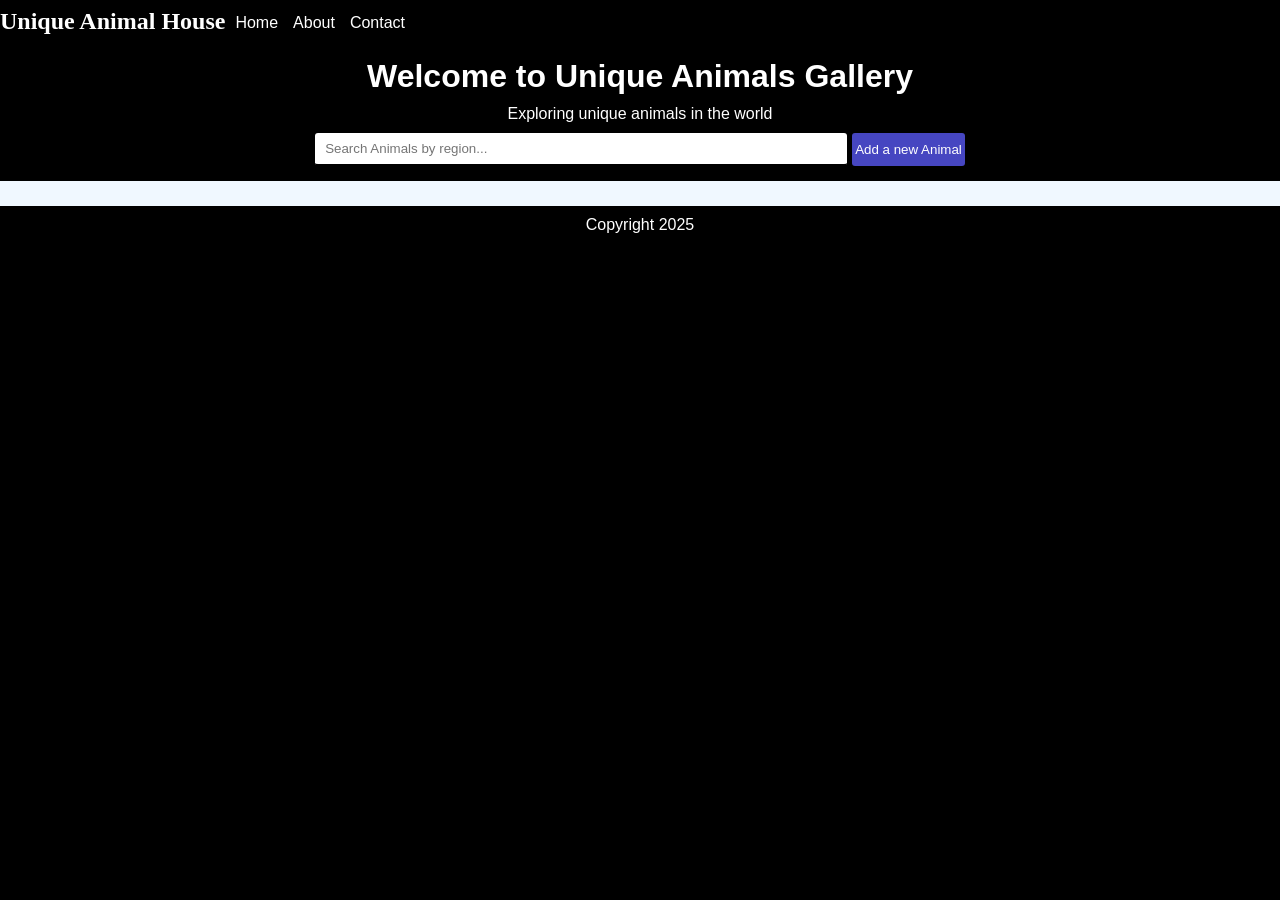
==== src/main/resources/static/html/index.html @ fba9269e "integrated backend" ====
<!DOCTYPE html>
<html lang="en">
<head>
    <meta charset="UTF-8">
    <meta name="viewport" content="width=device-width, initial-scale=1.0">
    <link rel="stylesheet" href="../css/index.css">
    <title>Home</title>
</head>
<body>
    <div id="navbar">
        <h2 id="name">Unique Animal House</h2>
        <div id="navbar-links">
            <a href="index.html">Home</a>
            <a href="#">About</a>
            <a href="#">Contact</a>
        </div>
    </div>
    <div id="heading">
        <h1 style="text-align: center;">Welcome to Unique Animals Gallery</h1>
        <p style="text-align: center;">Exploring unique animals in the world</p>
    </div>
    <div id="search">
        <input type="text" id="search-by-region" placeholder="Search Animals by region...">
        <button id="add-new-animal">Add a new Animal</button>
    </div>
    <div id="outer-container">
        <div id="container">

        </div>
    </div>

    <div id="footer">
        <p>Copyright 2025</p>
    </div>

    <script>
        const baseUrl = "http://127.0.0.1:8080/"
        const container = document.getElementById("container");
        const addNewBtn = document.getElementById("add-new-animal")
        const searchInput = document.getElementById("search-by-region");

        addNewBtn.onclick = function() {
             window.location.href = " new-animal-form.html"
        };

        function createAnimalCard(animal){
            const card = document.createElement('div');
            card.className = 'animal-card';

            const img = document.createElement('img');
            img.src = animal.imageUrl;
            img.alt = animal.name

            const animalName = document.createElement('h3');
            animalName.textContent = animal.name;

            const uniqueElements = document.createElement('p');
            uniqueElements.textContent = animal.summary;

            const cardHeading = document.createElement('div')
            cardHeading.className = "card-heading"

            const cardRegion = document.createElement('p');
            cardRegion.innerHTML = "<strong>Region:</strong> " + animal.region;

            const cardButtons = document.createElement('div')
            cardButtons.className = "card-buttons"

            const detailButton = document.createElement('button');
            detailButton.textContent = "View Details";
            detailButton.type ="button";

            const editButton = document.createElement('button');
            editButton.textContent = "Edit";
            editButton.classList.add = "edit-button";
            editButton.type ="button";

            const deleteButton = document.createElement('button');
            deleteButton.textContent = "Delete";
            deleteButton.classList.add("delete-button");
            deleteButton.type ="button";

            detailButton.onclick = function() {
                window.location.href = "details.html?id=" + animal.id;
            };

            editButton.onclick = function() {
                window.location.href = "new-animal-form.html?id=" + animal.id;
            };

            deleteButton.onclick = function() {
                fetch(baseUrl + "uniqueanimal/delete/" + animal.id, {
                    method: "DELETE"
                })
                .then(response => {
                    if (response.ok) {
                        window.location.reload();
                    } else {
                        alert("Failed to delete the animal.");
                    }
                });
            };

            container.appendChild(card);
            card.appendChild(img);
            card.appendChild(cardHeading);
            cardHeading.appendChild(animalName);
            cardHeading.appendChild(uniqueElements);
            cardHeading.appendChild(cardRegion);
            cardHeading.appendChild(cardButtons);
            cardButtons.appendChild(detailButton);
            cardButtons.appendChild(editButton);        
            cardButtons.appendChild(deleteButton);
        };

        fetch(baseUrl + "uniqueanimals")
        .then(Response => Response.json())
        .then(data => data.forEach(animal => createAnimalCard(animal)));

        searchInput.oninput = function() {
            const filter = searchInput.value.toLowerCase();
            if(filter === "") {
                container.innerHTML = "";
                fetch(baseUrl + "uniqueanimals")
                .then(Response => Response.json())
                .then(data => data.forEach(animal => createAnimalCard(animal)));
                return;
            }else{
            container.innerHTML = "";
            fetch(baseUrl + "uniqueanimals/region/" + filter)
            .then(Response => Response.json())
            .then(data => data.forEach(animal => createAnimalCard(animal)));
            }
        };
    </script>

</body>
</html>
---- src/main/resources/static/css/index.css ----
body{
    background-color: black;
    color:white;
    margin: 0;
    font-family: sans-serif;
}
h1, h2, h3, p{
    margin: 0;
}
p{
    margin-top: 10px;
}
a{
    text-decoration: none;
    list-style: none;
}
input{
     padding: 8px 10px;
    color: #1a1a1a;
    border: none;
    border-radius: 3px;
    outline: none!important;
}


#heading{
    margin-top: 15px;
}
#navbar{
    display: flex;
    flex-direction: row;
    align-items: flex-end;
    align-self: start;
    gap: 10px;
    padding: 8px 0px;
    position: sticky;
    z-index: 999;
}
#navbar h2{
    font-family: cursive;
}
#navbar-links{
    display: flex;
    flex-direction: row;
    gap:15px;
}
#navbar-links a{
    color: inherit;
    border-bottom: solid rgb(0, 0, 0) 3px;
}

#navbar-links a:hover{
    border-bottom: solid white 3px;
}

#search{
    display: flex;
    flex-direction: row;
    justify-content: center;
    gap: 5px;
    margin-top: 10px;
    margin-bottom: 15px;
}
#search input{
    width: 40%;
    border-bottom: 2px solid rgb(0, 0, 0);
}
#search input:focus{
    background-color: aliceblue;
    border-bottom: 2px solid rgba(86, 86, 236, 0.82);
}
#search button, #submit-button{
    padding: 3px;
    cursor: pointer;
    background-color: rgba(86, 86, 236, 0.82);
    color: white;
    border: none;
    border-radius: 3px;
}

#outer-container{
    width: 100%;
    display: flex;
    justify-content: center;
    background-color: aliceblue;
}

#container{
    width: 85%;
    height: auto;
    display: grid;
    grid-template-columns: repeat(auto-fit, minmax(250px, 1fr));
    grid-gap: 25px;
    margin-top: 25px;
}

.animal-card{
    display: flex;
    flex-direction: column;
    justify-content: space-between;
    background-color: aliceblue;
    color: black;
    margin: 5px;
    background-color: rgba(128, 128, 128, 0.228);
    border: solid 1px rgba(0, 0, 0, 0.457);
    box-shadow: 0px 0px 3px rgba(0, 0, 0, 0.5);
    border-radius: 5px;
}

.animal-card img{
    width: 100%;
    height: 250px;
    border-top-right-radius: 5px ;
    border-top-left-radius: 5px ;
}

.card-heading{
    padding: 5px;
}

.card-heading button{
    cursor: pointer;
    height: 25px;
    background-color: rgb(40, 183, 69);
    border: none;
    color: rgba(240, 238, 238, 0.646);
    border-radius: 2px;
    margin-top: 5px;
}

#footer{
    height: 35px;
    display: flex;
    justify-content: center;
    align-content: center;
    text-align: center;
    
}


/* details.html */

#details-container{
    display: flex;
    width: 75%;
    flex-direction: column;
    padding: 20px;
    gap: 10px;

}

#details-container br{
    height: 3px;
    color: black;

}

.detail-card{
    display: flex;
    align-items: center;
    color: #1a1a1a;
    gap: 5px;
}

.detail-card img{
    width: 65%;
    height: auto;
    border-radius: 5px;
}

.card-buttons{
    display: flex;
    justify-content: space-between;
    align-items: flex-end;
}

.delete-button{
    background-color: rgb(220, 53, 69)!important;
}

.headings{
    display: flex;
    flex-direction: column;
    align-content: flex-end;
    height: 100%;
    gap: 10px;
}


/* new-animal-form.html */
#form-container{
    color: #1a1a1a;
    display: flex;
    flex-direction: column;
    width: 65%;
    gap: 10px;
    background-color: rgba(56, 49, 49, 0.304);
    padding: 5px;
    margin: 10px 0px;
    border-radius: 10px;
    box-shadow: 0px 0px 3px rgba(0, 0, 0, 0.5);

}

#form-container input[type = text]{
    width: 60%;
}

#form-container label{
    display: block;
    margin: 25px;
}

#description{
    height: 150px;
    display: block;
    width: 100%;
    margin-top: 10px;
    margin-bottom: 10px;
}
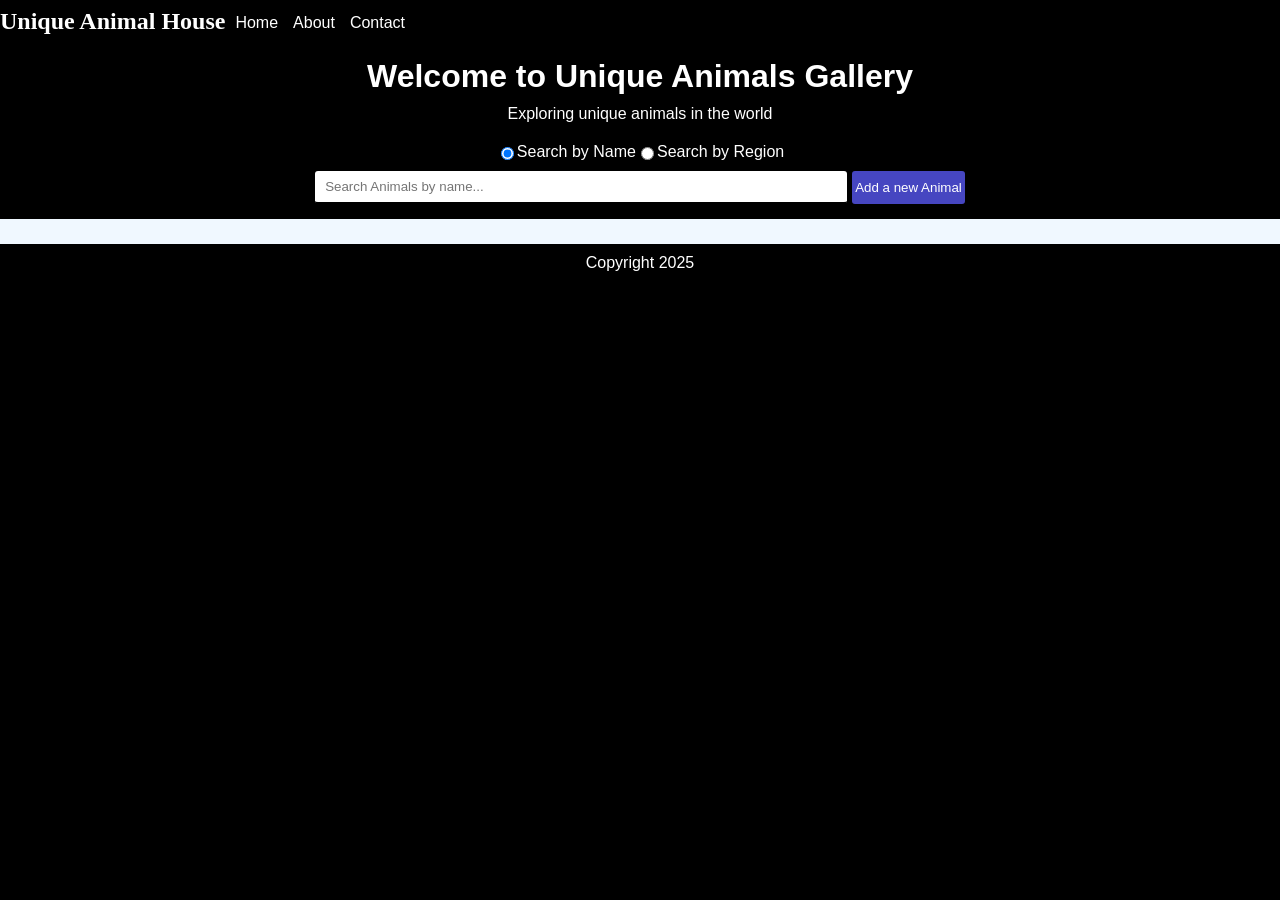
==== commit bdcf0230: "final commit" ====
--- a/src/main/resources/static/html/index.html
+++ b/src/main/resources/static/html/index.html
@@ -19,8 +19,16 @@
         <h1 style="text-align: center;">Welcome to Unique Animals Gallery</h1>
         <p style="text-align: center;">Exploring unique animals in the world</p>
     </div>
+    <div>
+        <form id="search-type">
+            <input type="radio" id="search-by-name" name="search-type" value="name" checked>
+            <label for="search-by-name">Search by Name</label>
+            <input type="radio" id="search-by-region" name="search-type" value="region">
+            <label for="search-by-region">Search by Region</label>
+        </form>
+    </div>
     <div id="search">
-        <input type="text" id="search-by-region" placeholder="Search Animals by region...">
+        <input type="text" id="search-input" placeholder="Search Animals by name...">
         <button id="add-new-animal">Add a new Animal</button>
     </div>
     <div id="outer-container">
@@ -37,7 +45,8 @@
         const baseUrl = "http://127.0.0.1:8080/"
         const container = document.getElementById("container");
         const addNewBtn = document.getElementById("add-new-animal")
-        const searchInput = document.getElementById("search-by-region");
+        const searchInput = document.getElementById("search-input");
+        const searchTypeForm = document.getElementById("search-type");
 
         addNewBtn.onclick = function() {
              window.location.href = " new-animal-form.html"
@@ -117,19 +126,40 @@
         .then(Response => Response.json())
         .then(data => data.forEach(animal => createAnimalCard(animal)));
 
+        searchTypeForm.onchange = function() {
+            const selectedType = document.querySelector('input[name="search-type"]:checked').value;
+            if(selectedType == "region") {
+                searchInput.placeholder = "Search Animals by region...";
+            } else {
+                searchInput.placeholder = "Search Animals by name...";
+            }
+        };
+
+        let currentcontroller;
+
         searchInput.oninput = function() {
+            const selectedType = document.querySelector('input[name="search-type"]:checked').value;
             const filter = searchInput.value.toLowerCase();
+
+            if (currentcontroller){ console.log(currentcontroller); currentcontroller.abort(); };
+            currentcontroller = new AbortController();
+
+            container.innerHTML = "";
             if(filter === "") {
-                container.innerHTML = "";
                 fetch(baseUrl + "uniqueanimals")
                 .then(Response => Response.json())
                 .then(data => data.forEach(animal => createAnimalCard(animal)));
                 return;
             }else{
-            container.innerHTML = "";
-            fetch(baseUrl + "uniqueanimals/region/" + filter)
-            .then(Response => Response.json())
-            .then(data => data.forEach(animal => createAnimalCard(animal)));
+                if(selectedType === "region") {
+                    fetch(baseUrl + "uniqueanimals/region/" + filter)
+                    .then(Response => Response.json())
+                    .then(data => data.forEach(animal => createAnimalCard(animal)));
+                } else {
+                    fetch(baseUrl + `uniqueanimals/search?name=${encodeURIComponent(filter)}`)
+                    .then(Response => Response.json())
+                    .then(data => data.forEach(animal => createAnimalCard(animal)));
+                }
             }
         };
     </script>
--- a/src/main/resources/static/css/index.css
+++ b/src/main/resources/static/css/index.css
@@ -51,6 +51,13 @@
 
 #navbar-links a:hover{
     border-bottom: solid white 3px;
+}
+
+#search-type{
+    display: flex;
+    flex-direction: row;
+    justify-content: center;
+    margin-top: 20px;
 }
 
 #search{
@@ -105,6 +112,7 @@
     border: solid 1px rgba(0, 0, 0, 0.457);
     box-shadow: 0px 0px 3px rgba(0, 0, 0, 0.5);
     border-radius: 5px;
+    max-width: 350px;
 }
 
 .animal-card img{
